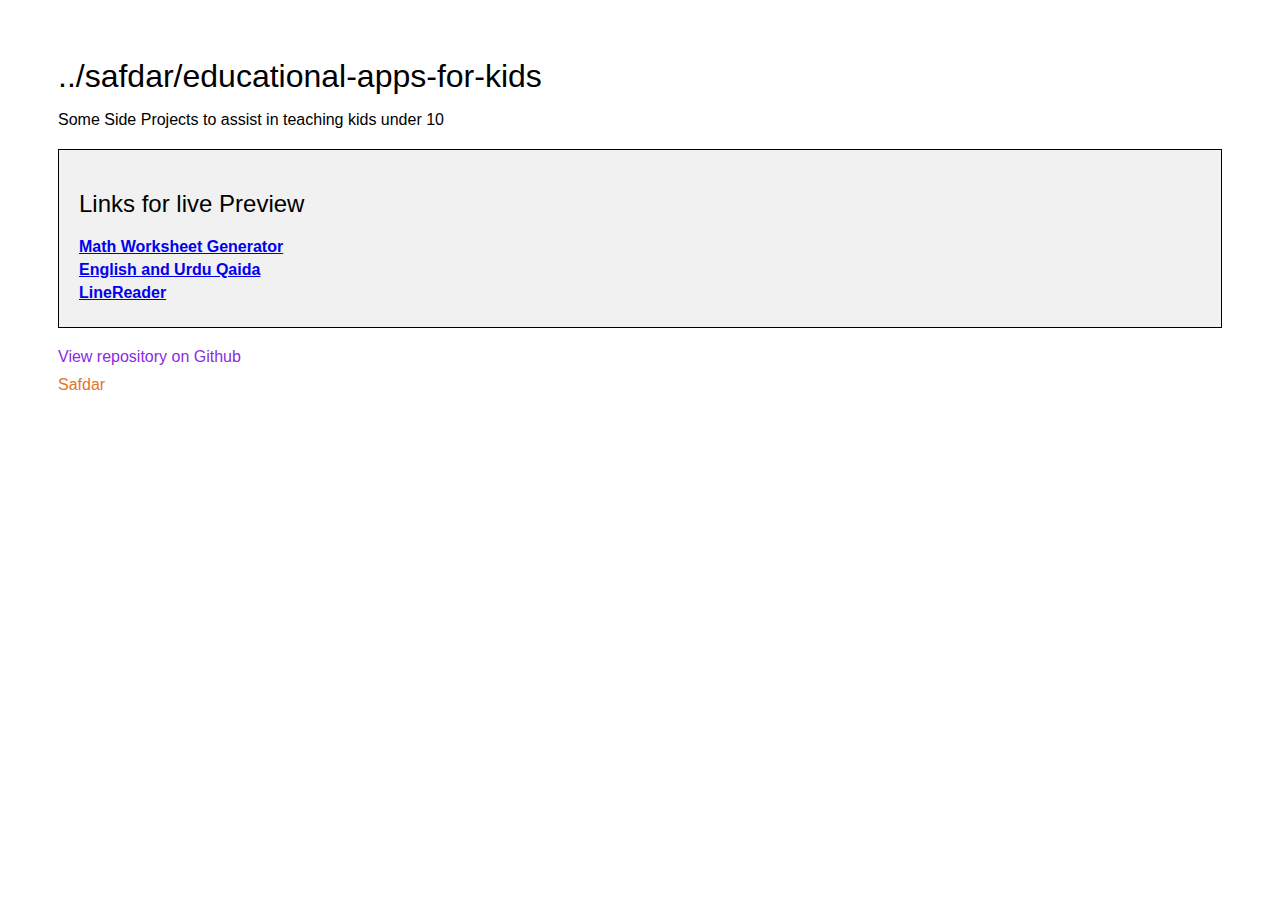
==== index.html @ 5741d0a9 "add linereader, fix links" ====
<!DOCTYPE html>
<html lang="en">
<head>
  <meta charset="UTF-8">
  <meta http-equiv="X-UA-Compatible" content="IE=edge">
  <meta name="viewport" content="width=device-width, initial-scale=1.0">
  <title>educational-apps-for-kids</title>
  <style>
    body{
      font-family: Verdana, Geneva, Tahoma, sans-serif;
      padding: 50px;
    }
    h1{
      width: 100%;
      font-weight: 300;
      margin: 0;
    }
    .headerLink{
      font-weight: 500;
      color: #8a2be2;
      display: block;
      width:fit-content;
      margin-bottom: 10px;
      border-radius: 7px;
      text-decoration: none;
    }
    .headerLink.orange{
      color: #e2742b;
      text-align: center;
    }
    h2{
      font-weight: 300;
    }
    .list{
      background-color: rgb(241, 241, 241);
      border: 1px solid black;
      padding: 20px 20px;
      margin: 20px 0;
    }
    .listItem{
      display: block;
      margin: 5px 0;
      font-weight: bold;
    }
  </style>
</head>
<body>
  <h1>
    ../safdar/educational-apps-for-kids
  </h1>
  <p>Some Side Projects to assist in teaching kids under 10</p>
  <div class="list">
    <h2>Links for live Preview</h2>
    <a class="listItem" href="./math-worksheet-generator/index.html">Math Worksheet Generator</a>
    <a class="listItem" href="./kaida/index.html">English and Urdu Qaida</a>
    <a class="listItem" href="./lineReader/">LineReader</a>
  </div>
  <a class="headerLink" href="https://github.com/msafdaar/educational-apps-for-kids">View repository on Github</a>  <a class="headerLink orange" href="https://msafdaar.github.io/">Safdar</a>
</body>
</html>
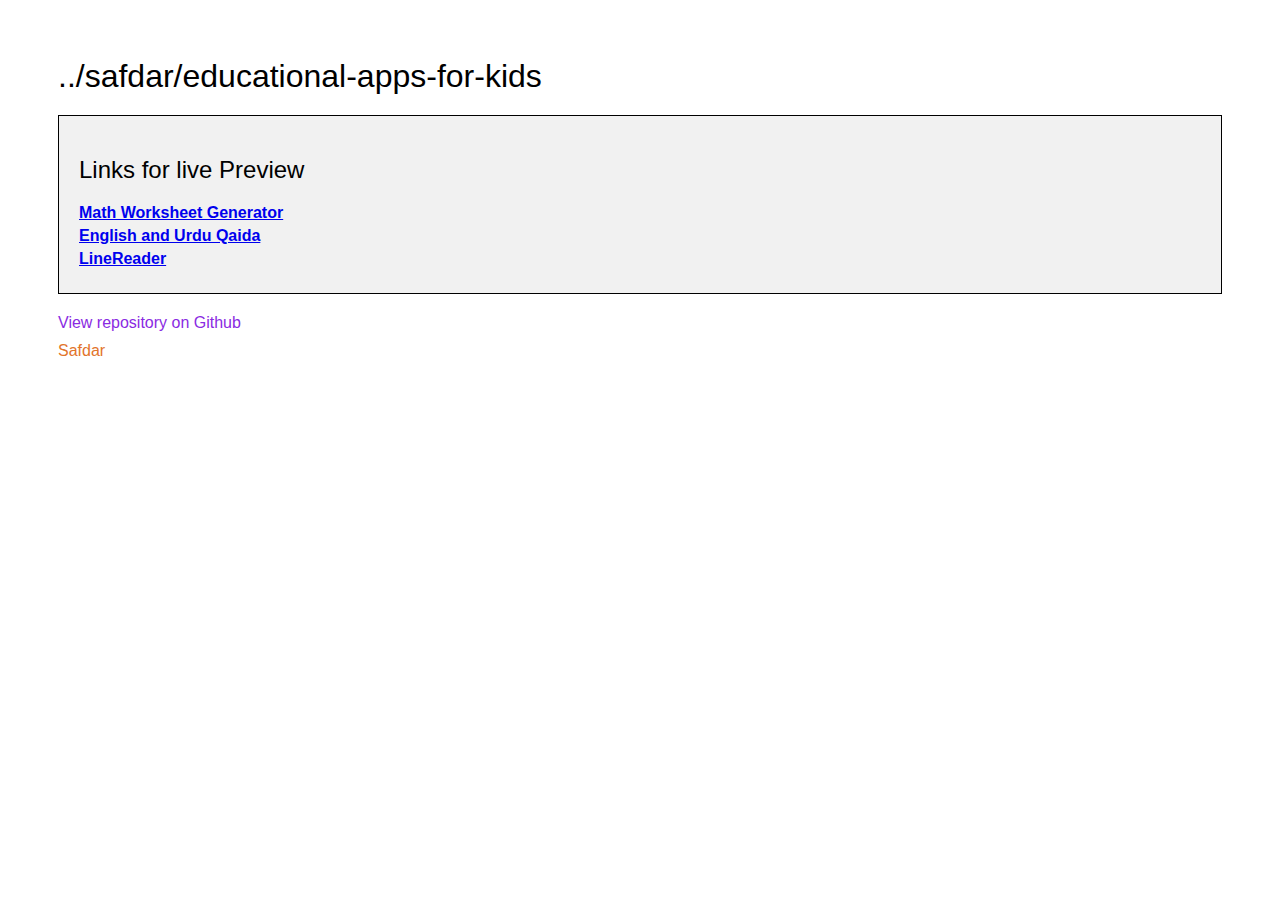
==== commit aad45223: "Update index.html" ====
--- a/index.html
+++ b/index.html
@@ -48,7 +48,6 @@
   <h1>
     ../safdar/educational-apps-for-kids
   </h1>
-  <p>Some Side Projects to assist in teaching kids under 10</p>
   <div class="list">
     <h2>Links for live Preview</h2>
     <a class="listItem" href="./math-worksheet-generator/index.html">Math Worksheet Generator</a>
